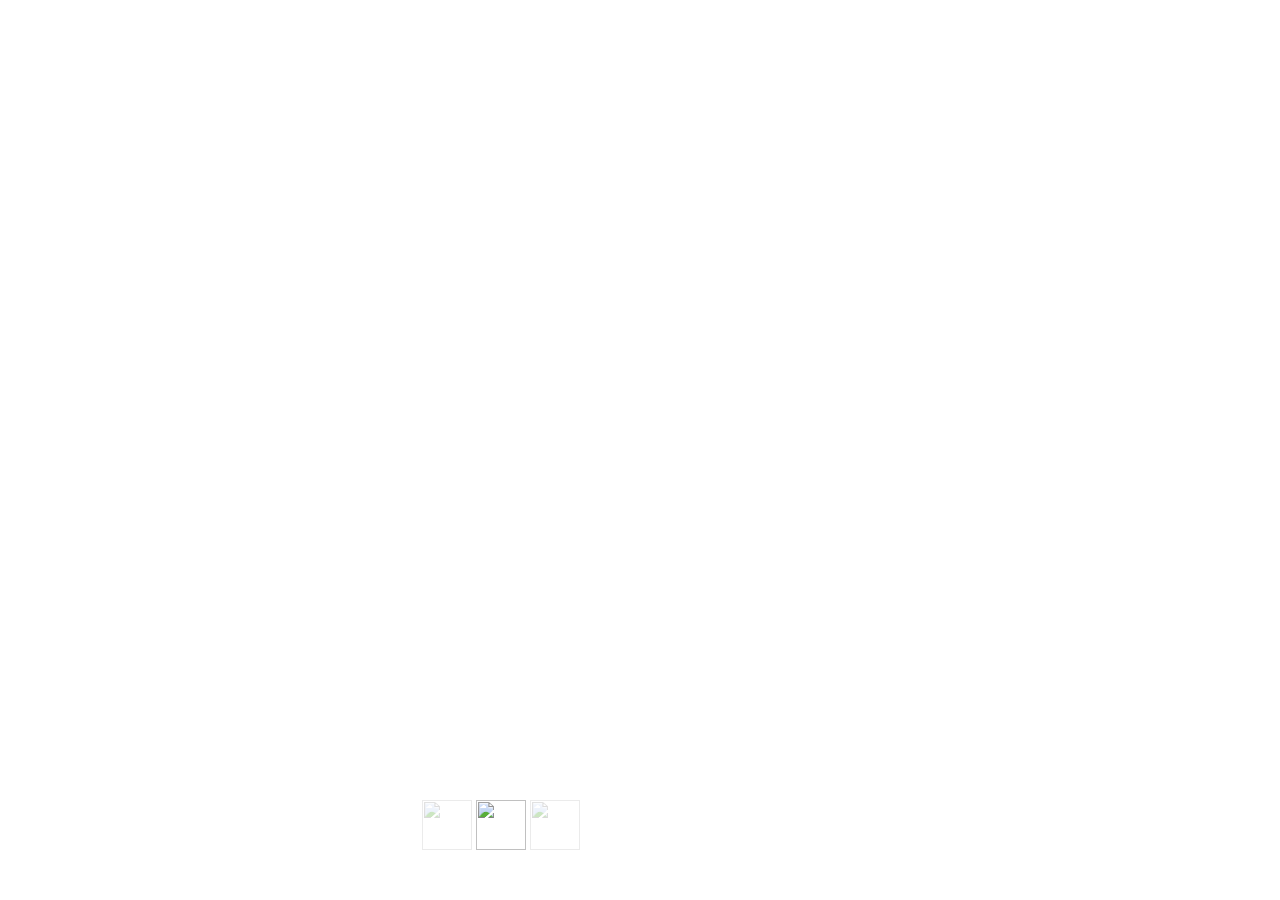
==== index.html @ eb0d4662 "调亮暂停时grid颜色" ====
<html>

<head>
	<title>three-D-demo</title>
	<style>
		body {
			margin: 0;
		}

		.center_block {
			margin: 50px 30px 50px 50px;
			z-index: 0;
		}

		#GUI {
			position: absolute;
		}

		canvas {
			display: block;
		}
	</style>
	<link rel="stylesheet" type="text/css" href="css/custom_ui.css">
	<link rel="stylesheet" type="text/css" href="css/stored_shape_ui.css">
	<link rel="stylesheet" type="text/css" href="css/tooltip.css">
	<link rel="stylesheet" type="text/css" href="//fonts.googleapis.com/css?family=Inconsolata" />
	<!-- Link to the file hosted on your server, -->
	<link rel="stylesheet" href="./splide-2.4.8/dist/css/splide.min.css">
</head>

<body>
	<script src="./splide-2.4.8/dist/js/splide.min.js"></script>
	<!-- <script src="https://cdn.staticfile.org/jquery/1.10.2/jquery.min.js"></script> -->
	<script src='./js/plotly-latest.min.js'></script>
	<script src="./js/scale.min.js"></script>
	<script src="./js/three.js"></script>
	<script src="./js/THREE.MeshLine.js"></script>
	<!-- <script src="./js/downscale/downsample.js"></script>
	<script src="./js/downscale/downscale.js"></script> -->
	<script type="module" src="./js/three-D-demo.js"></script>
	<div class="center_block" style="float:left;">
		<div id="threeJS">
			<div id="GUI"></div>
		</div>
	</div>

	<!-- 热力图 -->
	<div style="float: left;width: 300px;">
		<div id="heatmap_r" style="width: 420px;height: 320px;margin-top: 100px;margin-bottom: 20px; display: none;">
		</div>
		<div id="heatmap_b" style="width: 420px;height: 310px; display: none;"></div>
	</div>

	<!-- 流程控制栏 -->
	<div style="display: block;height:100px;bottom: 0px;position: absolute;width: 100%;">
		<img src="img/last_step.png" style="margin-left: 33%;width: 50px;height: 50px;" class="image_btn_inactive"
			id="last_step">
		<img src="img/pause.png" style="width: 50px;height: 50px;" class="image_btn" id="pause">
		<img src="img/next_step.png" style="width: 50px;height: 50px;" class="image_btn_inactive" id="next_step">
	</div>

	<!-- 悬停气泡 -->
	<div class="tooltip" id="tooltip"></div>

	<!--自定义形状弹窗-->
	<div class="custom_bg" id="custom_shape_popup">
		<span class="helper"></span>
		<div>
			<div class="popupCloseButton" id="custom_shape_close">&times;</div>
			<div class="custom_row">
				<label class="custom_title">Grid Size</label>
			</div>
			<div class="custom_row" style="text-align: center;">
				<!-- <div class="column-2">Width:<input class="input_box" id="width" value=30></input></div>
				<div class="column-2">Height:<input class="input_box" id="height" value=30></input></div> -->
				<select id="custom_grid_size" class="selector_size">
					<option value="16">16*16</option>
					<option value="24">24*24</option>
					<option value="32">32*32</option>
					<option value="40">40*40</option>
				</select>
			</div>
			<div class="custom_row">
				<label class="custom_title">Shape Setting</label>
				<button type="button" class="cancel" id="reset"
					style="width: 50px;height: 25px;font-size: 13px;">Reset</button>
			</div>
			<div style="text-align: center;">
				<div id="shape_selector"></div>
			</div>

			<div class="custom_row" style="text-align: center;">
				<button type="button" class="confirm" id="apply">Apply</button>
				<button type="button" class="cancel" id="cancel">Cancel</button>
			</div>
		</div>
	</div>

	<!--上传图片定义形状弹窗-->
	<div class="custom_bg" id="image_shape_popup">
		<span class="helper"></span>
		<div>
			<div class="popupCloseButton" id="image_shape_close">&times;</div>
			<!-- <div class="custom_row" style="text-align: center;">
				<p class="column-2" style="width: 100%;">And upload an image(.png file only).</p>
			</div> -->
			<div class="custom_row" style="text-align: center;">
				<p style="font-family: Inconsolata, Helvetica;">Choose your preferred grid size:</p>
				<select id="image_grid_size" class="selector_size">
					<option value="16">16*16</option>
					<option value="24">24*24</option>
					<option value="32">32*32</option>
					<option value="40">40*40</option>
				</select>
				</br>
				<div class="custom_row" style="text-align: center;">
					<p class="column-2" style="width: 100%;">And upload an image(.png file only).</p>
				</div>
				<button class="upload" id="file_wrapper" style="width: auto;">click here to upload</button>
				<!-- <div class="custom_row" style="text-align: center;">
					<canvas id="show_image" style="display: none;text-align: center;"></canvas>
				</div> -->

				<p id="file_name" style="font-family: Inconsolata, Helvetica;">image to be uploaded...</p>
				<input type="file" name="" id="file_uploader" accept='image/png' style="display: none;">
				<button class="confirm" id="img_apply">Apply</button>
				<button type=" button" class="cancel" id="img_cancel">Cancel</button>
				<!-- <a href=" javascript:;" class="lookFile" style="line-height:22px;text-decoration:none;color:#FFF;">文件上传</a>
					<input
						style="width:100%;height:100%;cursor:pointer;opacity:0;position:absolute;top:0px;left:0;font-size:0;"
						accept="application/vnd.openxmlformats-officedocument.spreadsheetml.sheet, application/vnd.ms-excel"
						onclick="alert(`定义方法`)" type="file" class="updateFile" value="上传文件"> -->
				<!--<br><img id="myImg" src="#" alt="your image" height=200 width=100>-->
			</div>
		</div>
	</div>

	<!--形状选择弹窗-->
	<div class="custom_bg" id="predefined_shape_selector">
		<span class="helper"></span>
		<div style="width: 70%;max-width: 800px;">
			<div class="popupCloseButton" id="stored_shape_close">&times;</div>
			<div class="custom_row">
				<label class="custom_title">Shapes</label>
			</div>
			<div id="shape-slider" class="splide">
				<div class="splide__track">
					<ul class="splide__list" id="images_show">
						<!-- <li class="splide__slide">
							<img src="img/image1.png">
						</li>
						<li class="splide__slide">
							<img src="img/image2.png">
						</li>
						<li class="splide__slide">
							<img src="img/image1.png">
						</li> -->
					</ul>
				</div>
			</div>

			<div class="custom_row">
				<label class="custom_title">Grid Size</label>
			</div>
			<div id="size_tags">
			</div>
			<!-- <div class="pair_radio">
				<input type="radio" name="grid_size" id="s1" class="stored_shape_size_radio">
				<label class="radio_lbl" for="s1">16&times;16</label>
			</div>
			<div class="pair_radio">
				<input type="radio" name="grid_size" id="s2" class="stored_shape_size_radio">
				<label class="radio_lbl" for="s2">32&times;32</label>
			</div> -->
			<div class="custom_row" style="text-align: center;">
				<button type="button" class="confirm" id="stored_shape_apply">Apply</button>
				<button type="button" class="cancel" id="stored_shape_cancel">Cancel</button>
			</div>
		</div>
	</div>
</body>

</html>
---- css/custom_ui.css ----
/* Popup box BEGIN */
.custom_bg{
    background:rgba(0,0,0,.4);
    display:none;
    height:100%;
    position:fixed;
    text-align:center;
    top:0;
    width:100%;
    z-index:10000;
}
.custom_bg .helper{
    display:inline-block;
    height:100%;
    vertical-align:middle;
}
.custom_bg > div {
    background-color: #fff;
    box-shadow: 10px 10px 60px #555;
    display: inline-block;
    height: auto;
    max-width: 551px;
    min-height: 100px;
    vertical-align: middle;
    text-align: left;
    width: 60%;
    position: relative;
    border-radius: 8px;
    padding: 15px 5%;
}
.popupCloseButton {
    background-color: #fff;
    border: 3px solid #999;
    border-radius: 50px;
    cursor: pointer;
    display: inline-block;
    font-family: arial;
    font-weight: bold;
    position: absolute;
    top: -20px;
    right: -20px;
    font-size: 25px;
    line-height: 30px;
    width: 30px;
    height: 30px;
    text-align: center;
}
.popupCloseButton:hover {
    background-color: #ccc;
}
.custom_row{
    width: 100%;
    display: block;
}
.column-2{
    float: left; 
    width: 50%; 
    font-family: Inconsolata, Helvetica;
}
.square_notClicked{
    background-color: #a5979787;
}
.square_Clicked{
    background-color: brown;
}
#shape_selector{
    text-align: center;
    display:inline-block;
    padding: 0.3px 0.3px 0.3px 0.3px;
    justify-content: space-between;
    vertical-align: middle;
}
.custom_title{
    line-height: 60px;
    font-family: "Palatino Linotype",serif;
    font-size: 30px;
    margin-top: 10px;
}
.input_box{
    outline-style: none ;
    border: 1px solid #ccc; 
    border-radius: 3px;
    font-size: 14px;
    font-family: "Microsoft soft";
    width: 60px;
}
.input_box:focus{
    border-color: #66afe9;
    outline: 0;
    -webkit-box-shadow: inset 0 1px 1px rgba(0,0,0,.075),0 0 8px rgba(102,175,233,.6);
    box-shadow: inset 0 1px 1px rgba(0,0,0,.075),0 0 8px rgba(102,175,233,.6)
}
.confirm,.cancel,.upload{
    color: white;
    border-radius: 4px;
    text-shadow: 0 1px 1px rgba(0, 0, 0, 0.2);
    border-style: none;
    font-family: 'Open Sans',Arial, Helvetica, sans-serif;
    height: 35px;
    width: 80px;
    font-size: 16px;
    cursor: pointer;
}
.confirm{
    background: rgb(28, 184, 65);
}
.cancel{
    background: rgb(202, 60, 60);
}
.upload{
    background: rgb(66, 184, 221);
}
.confirm:hover,.cancel:hover,.upload:hover{
    background-image: linear-gradient(transparent,rgba(0,0,0,.05) 40%,rgba(0,0,0,.1));
}
/* Popup box BEGIN */


.selector_size{
    font-family: Inconsolata, Helvetica; 
    height: 20px;
    font-size: 17px;
}

.image_btn{
    cursor: pointer;
}
.image_btn_inactive{
    opacity: 30%;
}
---- css/stored_shape_ui.css ----
.splide__slide img {
    height: 200px;
    width: auto;
}

.splide__slide{
    opacity: 30%;
}

.splide__slide.is-active{
    opacity: 100%;
}

.pair_radio{
    display: inline;
    margin-right: 3px;
}

.radio_lbl{
    background: #D0EEFF;
    border: 1px solid #99D3F5;
    border-radius: 4px;
    color: #1E88C7;
    line-height: 20px;
    padding: 3px 3px 3px 3px;
    cursor: pointer;
    font-size: 12px;
}

.radio_lbl:hover,input:checked + label{
    background: #AADFFD;
    border-color: #78C3F3;
    color: #004974;
}

input:checked + label{
    box-shadow: inset 0 1px 1px rgba(0,0,0,.075),0 0 8px rgba(102,175,233,.6)
}

.stored_shape_size_radio{
    display: none;
}
---- css/tooltip.css ----
.tooltip {
    visibility: hidden;
    width: 120px;
    background-color: black;
    color: #fff;
    text-align: center;
    border-radius: 6px;
    padding: 5px 0;
    position: fixed;
    z-index: 1;
    /* bottom: 150%;
    left: 50%;
    margin-left: -60px; */
}

.tooltip::after {
    content: " ";
    position: absolute;
    top: 100%; /* At the bottom of the tooltip */
    left: 30%;
    margin-left: -5px;
    border-width: 5px;
    border-style: solid;
    border-color: black transparent transparent transparent;
}
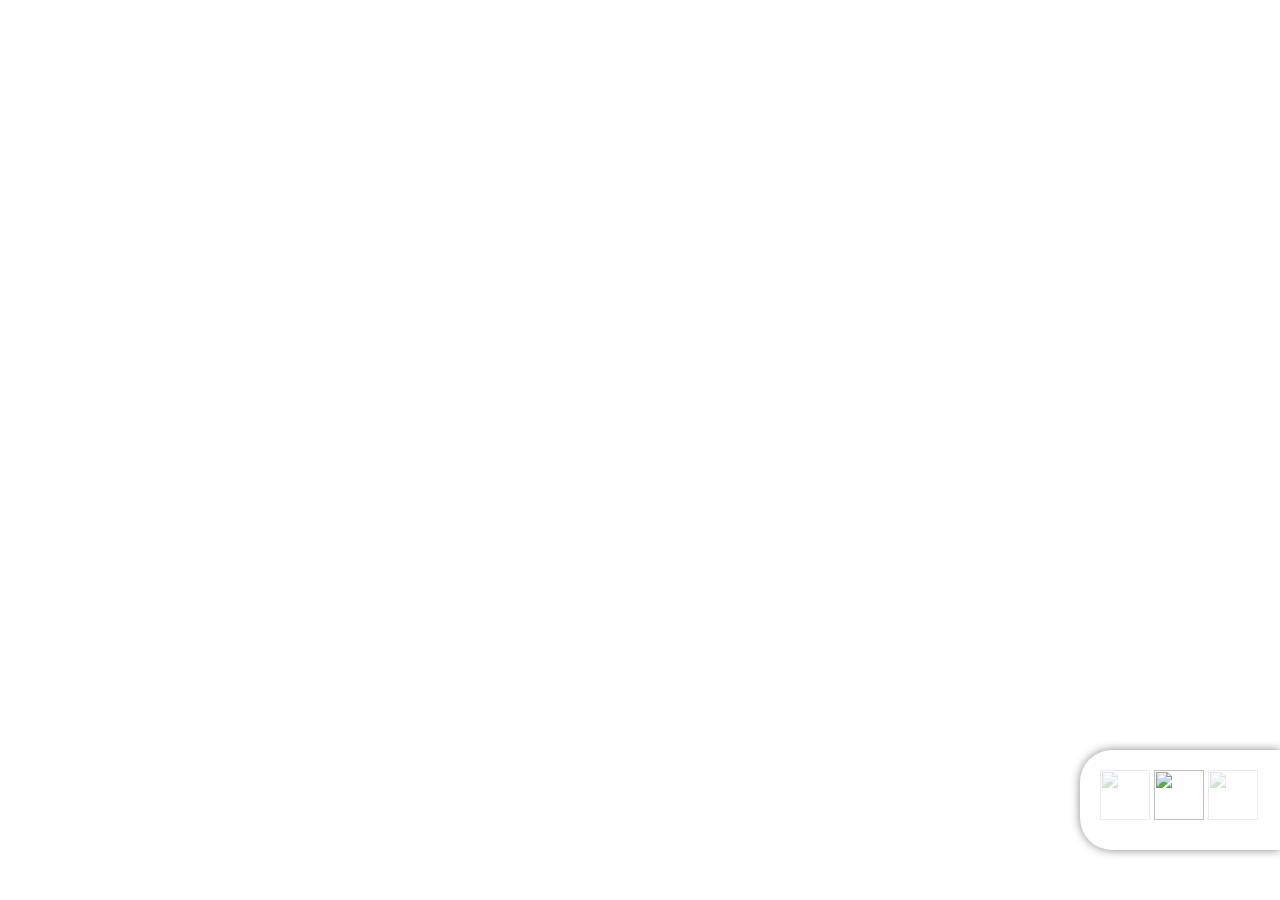
==== commit 16c227b6: "gui增加视角改变功能；流程控制改为以浮窗形式展示" ====
--- a/index.html
+++ b/index.html
@@ -52,8 +52,8 @@
 	</div>
 
 	<!-- 流程控制栏 -->
-	<div style="display: block;height:100px;bottom: 0px;position: absolute;width: 100%;">
-		<img src="img/last_step.png" style="margin-left: 33%;width: 50px;height: 50px;" class="image_btn_inactive"
+	<div style="bottom: 50px;width: 200px;height: 100px;" class="float_nav">
+		<img src="img/last_step.png" style="margin-left: 10%;margin-top:10%;width: 50px;height: 50px;" class="image_btn_inactive"
 			id="last_step">
 		<img src="img/pause.png" style="width: 50px;height: 50px;" class="image_btn" id="pause">
 		<img src="img/next_step.png" style="width: 50px;height: 50px;" class="image_btn_inactive" id="next_step">
--- a/css/custom_ui.css
+++ b/css/custom_ui.css
@@ -127,4 +127,16 @@
 }
 .image_btn_inactive{
     opacity: 30%;
+}
+
+/* 悬浮窗 */
+.float_nav{
+    position: fixed;
+    border-top-left-radius:2em;
+    border-bottom-left-radius:2em;
+    right: 0px;
+    /* border-left:2px solid;
+    border-top:2px solid;
+    border-bottom:2px solid; */
+    box-shadow: 0px 0px 10px #888888;
 }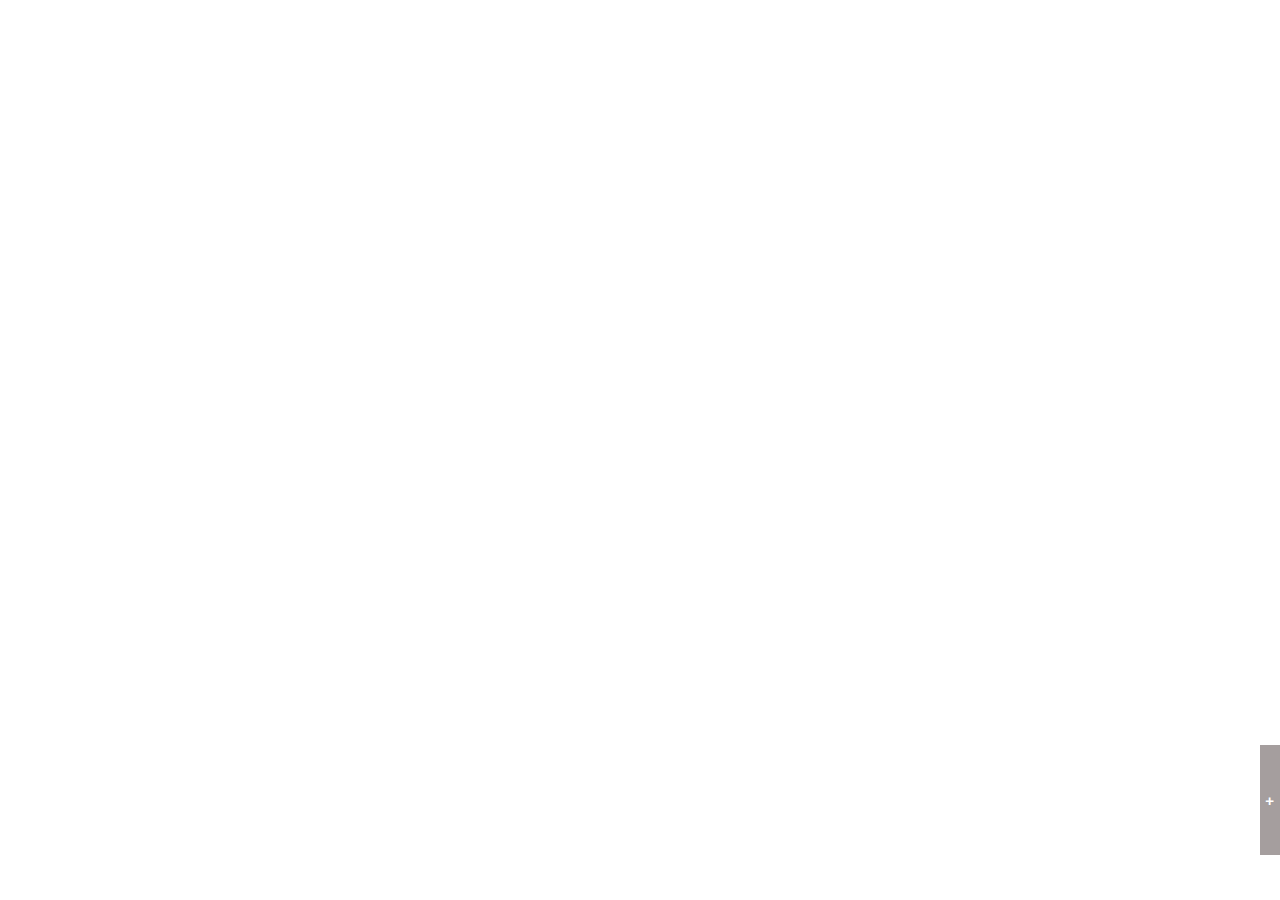
==== commit 7ae86335: "为流程栏增加折叠功能" ====
--- a/index.html
+++ b/index.html
@@ -52,12 +52,15 @@
 	</div>
 
 	<!-- 流程控制栏 -->
-	<div style="bottom: 50px;width: 200px;height: 100px;" class="float_nav">
-		<img src="img/last_step.png" style="margin-left: 10%;margin-top:10%;width: 50px;height: 50px;" class="image_btn_inactive"
-			id="last_step">
-		<img src="img/pause.png" style="width: 50px;height: 50px;" class="image_btn" id="pause">
-		<img src="img/next_step.png" style="width: 50px;height: 50px;" class="image_btn_inactive" id="next_step">
+	<div style="bottom: 50px;width: 200px;height: 100px;" class="float_nav" id="float_nav">
+		<img src="img/last_step.png" style="left: 10%;margin-top:10%;width: 50px;height: 50px;position: absolute;"
+			class="image_btn_inactive" id="last_step">
+		<img src="img/pause.png" style="left: 35%;margin-top:10%;width: 50px;height: 50px;position: absolute;"
+			class="image_btn" id="pause">
+		<img src="img/next_step.png" style="left: 60%;margin-top:10%;width: 50px;height: 50px;position: absolute;"
+			class="image_btn_inactive" id="next_step">
 	</div>
+	<button class="collapsible" style="bottom: 45px;width: 20px;height: 110px;" id="collapse_btn"></button>
 
 	<!-- 悬停气泡 -->
 	<div class="tooltip" id="tooltip"></div>
--- a/css/custom_ui.css
+++ b/css/custom_ui.css
@@ -139,4 +139,29 @@
     border-top:2px solid;
     border-bottom:2px solid; */
     box-shadow: 0px 0px 10px #888888;
+    transition: max-width 0.2s ease-out;
+    overflow: hidden;
+    max-width: 0px;
+}
+.collapsible{
+    position: fixed;
+    background-color: rgb(165, 158, 158);
+    color: white;
+    cursor: pointer;
+    font-size: 15px;
+    right: 0px;
+    border: none;
+    outline:none;
+}
+.active, .collapsible:hover {
+    background-color: rgb(133, 132, 132);
+}
+.collapsible:after {
+    content: '\002B';
+    color: white;
+    font-weight: bold;
+    float: right;
+}
+.active:after {
+    content: "\2212";
 }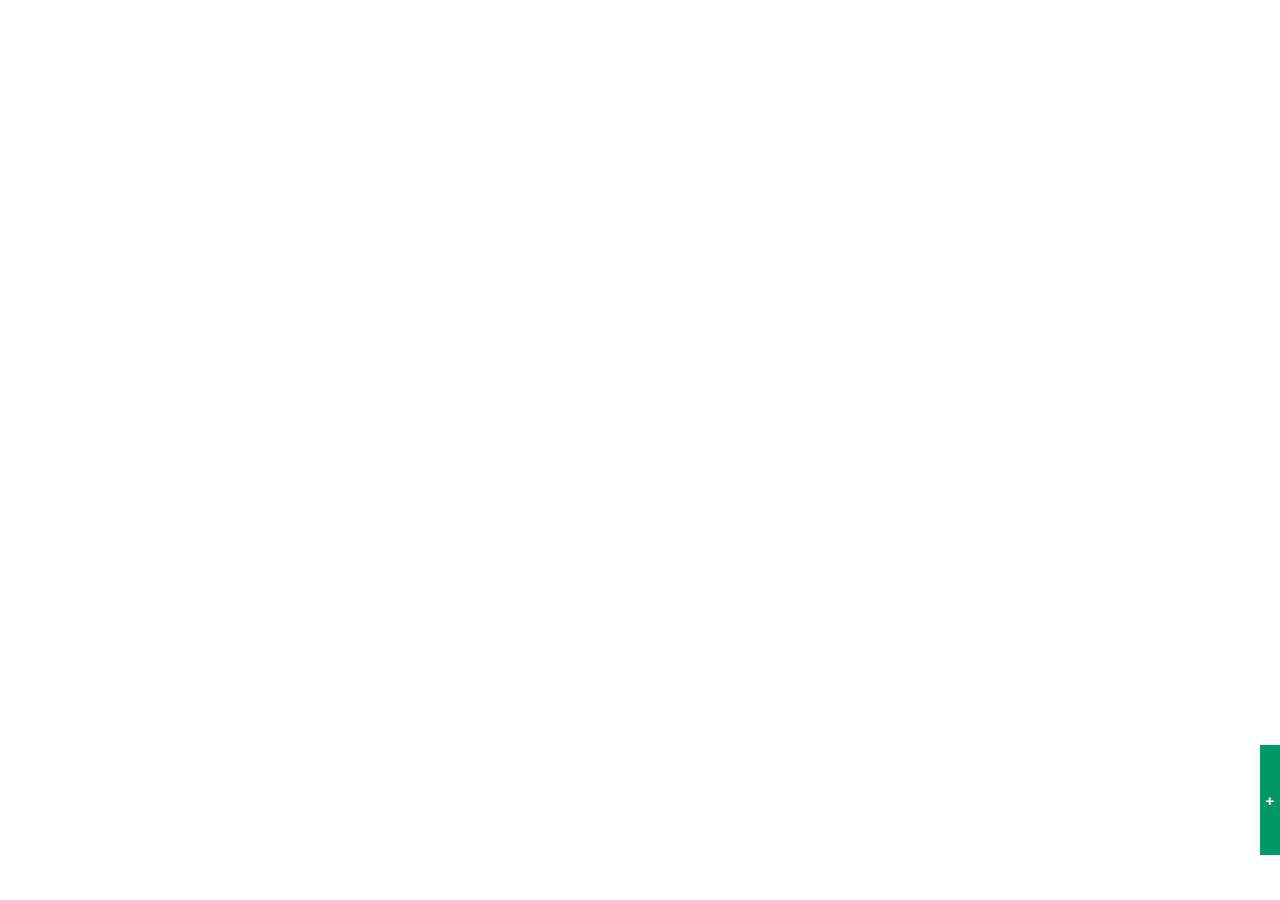
==== commit 282a4d97: "点击其他部分轨迹消失" ====
--- a/index.html
+++ b/index.html
@@ -1,7 +1,7 @@
 <html>
 
 <head>
-	<title>three-D-demo</title>
+	<title>Self-assembly 3D demo</title>
 	<style>
 		body {
 			margin: 0;
--- a/css/custom_ui.css
+++ b/css/custom_ui.css
@@ -145,7 +145,7 @@
 }
 .collapsible{
     position: fixed;
-    background-color: rgb(165, 158, 158);
+    background-color: #009966;
     color: white;
     cursor: pointer;
     font-size: 15px;
@@ -154,7 +154,7 @@
     outline:none;
 }
 .active, .collapsible:hover {
-    background-color: rgb(133, 132, 132);
+    background-color: #0c6f4e;
 }
 .collapsible:after {
     content: '\002B';
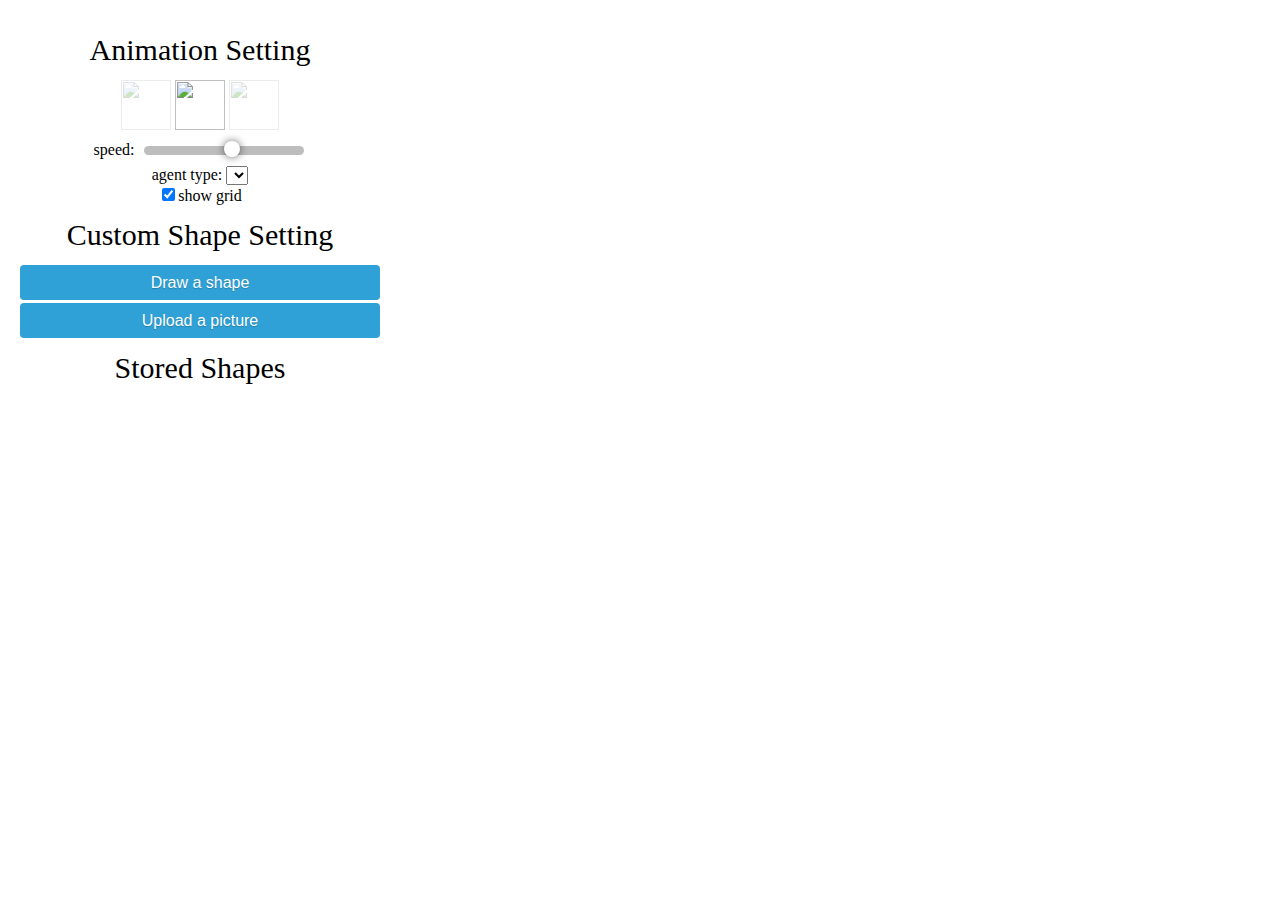
==== commit fa54816d: "GUI功能搬迁到左边栏" ====
--- a/index.html
+++ b/index.html
@@ -38,6 +38,48 @@
 	<!-- <script src="./js/downscale/downsample.js"></script>
 	<script src="./js/downscale/downscale.js"></script> -->
 	<script type="module" src="./js/three-D-demo.js"></script>
+	<!-- 左边栏 -->
+	<div style="float: left;width:400px;flex-direction:column;margin: 20px 0 20px 0;" class="flex-father-center">
+		<div>
+			<label class="custom_title">Animation Setting</label>
+		</div>
+		<div>
+			<img src="img/icon/last_step.png" style="width: 50px;" class="image_btn_inactive" id="last_step">
+			<img src="img/icon/pause.png" style="width: 50px;" class="image_btn" id="pause">
+			<img src="img/icon/next_step.png" style="width: 50px;" class="image_btn_inactive" id="next_step">
+		</div>
+		<div class="rangeContainer">
+			speed:<input type="range" min="1" max="10" defaultValue="5" class="range" style="margin-left: 10px;"
+				id="speedRange"><span id="speedVal"></span>
+		</div>
+		<div>
+			agent type:
+			<select id="typeSelector">
+			</select>
+		</div>
+		<div>
+			<input type="checkbox" name="showGrid" checked=truen id="showGrid">show grid
+		</div>
+
+		<div>
+			<label class="custom_title">Custom Shape Setting</label>
+		</div>
+		<button style="width: 90%; background-color: #2fa1d6;" class="confirm" id="draw2Shape">Draw a shape</button>
+		<button style="width: 90%; margin-top: 3px;background-color: #2fa1d6;" class="confirm" id="pic2Shape">Upload a picture</button>
+
+		<div>
+			<label class="custom_title">Stored Shapes</label>
+		</div>
+		<div id="shape-slider" class="splide" style="width: 300px;">
+			<div class="splide__track">
+				<ul class="splide__list" id="images_show" style="text-align: center;">
+				</ul>
+			</div>
+		</div>
+		<div id="size_tags" style="margin-top: 30px;"></div>
+	</div>
+
+	<!-- 主视图 -->
 	<div class="center_block" style="float:left;">
 		<div id="threeJS">
 			<div id="GUI"></div>
@@ -46,21 +88,24 @@
 
 	<!-- 热力图 -->
 	<div style="float: left;width: 300px;">
-		<div id="heatmap_r" style="width: 420px;height: 320px;margin-top: 100px;margin-bottom: 20px; display: none;">
+		<div id="heatmap_r"
+			style="width: 420px;height: 320px;margin-top: 100px;margin-bottom: 20px; display: block; position: relative;">
 		</div>
-		<div id="heatmap_b" style="width: 420px;height: 310px; display: none;"></div>
+		<div id="heatmap_b" style="width: 420px;height: 310px; display: block; position: relative;"></div>
+		<div class="tooltip" id="tooltip_r" style="font-size: 12px;"></div>
+		<div class="tooltip" id="tooltip_b" style="font-size: 12px;"></div>
 	</div>
 
 	<!-- 流程控制栏 -->
-	<div style="bottom: 50px;width: 200px;height: 100px;" class="float_nav" id="float_nav">
-		<img src="img/last_step.png" style="left: 10%;margin-top:10%;width: 50px;height: 50px;position: absolute;"
+	<!-- <div style="bottom: 50px;width: 200px;height: 100px;z-index: 4;" class="float_nav" id="float_nav">
+		<img src="img/icon/last_step.png" style="left: 10%;margin-top:10%;width: 50px;height: 50px;position: absolute;"
 			class="image_btn_inactive" id="last_step">
-		<img src="img/pause.png" style="left: 35%;margin-top:10%;width: 50px;height: 50px;position: absolute;"
+		<img src="img/icon/pause.png" style="left: 35%;margin-top:10%;width: 50px;height: 50px;position: absolute;"
 			class="image_btn" id="pause">
-		<img src="img/next_step.png" style="left: 60%;margin-top:10%;width: 50px;height: 50px;position: absolute;"
+		<img src="img/icon/next_step.png" style="left: 60%;margin-top:10%;width: 50px;height: 50px;position: absolute;"
 			class="image_btn_inactive" id="next_step">
 	</div>
-	<button class="collapsible" style="bottom: 45px;width: 20px;height: 110px;" id="collapse_btn"></button>
+	<button class="collapsible" style="bottom: 45px;width: 20px;height: 110px;" id="collapse_btn"></button> -->
 
 	<!-- 悬停气泡 -->
 	<div class="tooltip" id="tooltip"></div>
@@ -139,47 +184,10 @@
 	</div>
 
 	<!--形状选择弹窗-->
-	<div class="custom_bg" id="predefined_shape_selector">
-		<span class="helper"></span>
-		<div style="width: 70%;max-width: 800px;">
-			<div class="popupCloseButton" id="stored_shape_close">&times;</div>
-			<div class="custom_row">
-				<label class="custom_title">Shapes</label>
-			</div>
-			<div id="shape-slider" class="splide">
-				<div class="splide__track">
-					<ul class="splide__list" id="images_show">
-						<!-- <li class="splide__slide">
-							<img src="img/image1.png">
-						</li>
-						<li class="splide__slide">
-							<img src="img/image2.png">
-						</li>
-						<li class="splide__slide">
-							<img src="img/image1.png">
-						</li> -->
-					</ul>
-				</div>
-			</div>
 
-			<div class="custom_row">
-				<label class="custom_title">Grid Size</label>
-			</div>
-			<div id="size_tags">
-			</div>
-			<!-- <div class="pair_radio">
-				<input type="radio" name="grid_size" id="s1" class="stored_shape_size_radio">
-				<label class="radio_lbl" for="s1">16&times;16</label>
-			</div>
-			<div class="pair_radio">
-				<input type="radio" name="grid_size" id="s2" class="stored_shape_size_radio">
-				<label class="radio_lbl" for="s2">32&times;32</label>
-			</div> -->
-			<div class="custom_row" style="text-align: center;">
-				<button type="button" class="confirm" id="stored_shape_apply">Apply</button>
-				<button type="button" class="cancel" id="stored_shape_cancel">Cancel</button>
-			</div>
-		</div>
+	<div class="custom_row" style="text-align: center;" style="display: none;">
+		<button type="button" class="confirm" id="stored_shape_apply" style="display: none;">Apply</button>
+		<button type="button" class="cancel" id="stored_shape_cancel" style="display: none;">Cancel</button>
 	</div>
 </body>
 
--- a/css/custom_ui.css
+++ b/css/custom_ui.css
@@ -1,20 +1,22 @@
 /* Popup box BEGIN */
-.custom_bg{
-    background:rgba(0,0,0,.4);
-    display:none;
-    height:100%;
-    position:fixed;
-    text-align:center;
-    top:0;
-    width:100%;
-    z-index:10000;
-}
-.custom_bg .helper{
-    display:inline-block;
-    height:100%;
-    vertical-align:middle;
-}
-.custom_bg > div {
+.custom_bg {
+    background: rgba(0, 0, 0, .4);
+    display: none;
+    height: 100%;
+    position: fixed;
+    text-align: center;
+    top: 0;
+    width: 100%;
+    z-index: 10000;
+}
+
+.custom_bg .helper {
+    display: inline-block;
+    height: 100%;
+    vertical-align: middle;
+}
+
+.custom_bg>div {
     background-color: #fff;
     box-shadow: 10px 10px 60px #555;
     display: inline-block;
@@ -28,6 +30,7 @@
     border-radius: 8px;
     padding: 15px 5%;
 }
+
 .popupCloseButton {
     background-color: #fff;
     border: 3px solid #999;
@@ -45,95 +48,115 @@
     height: 30px;
     text-align: center;
 }
+
 .popupCloseButton:hover {
     background-color: #ccc;
 }
-.custom_row{
+
+.custom_row {
     width: 100%;
     display: block;
 }
-.column-2{
-    float: left; 
-    width: 50%; 
+
+.column-2 {
+    float: left;
+    width: 50%;
     font-family: Inconsolata, Helvetica;
 }
-.square_notClicked{
+
+.square_notClicked {
     background-color: #a5979787;
 }
-.square_Clicked{
+
+.square_Clicked {
     background-color: brown;
 }
-#shape_selector{
+
+#shape_selector {
     text-align: center;
-    display:inline-block;
+    display: inline-block;
     padding: 0.3px 0.3px 0.3px 0.3px;
     justify-content: space-between;
     vertical-align: middle;
 }
-.custom_title{
+
+.custom_title {
     line-height: 60px;
-    font-family: "Palatino Linotype",serif;
+    font-family: "Palatino Linotype", serif;
     font-size: 30px;
     margin-top: 10px;
 }
-.input_box{
-    outline-style: none ;
-    border: 1px solid #ccc; 
+
+.input_box {
+    outline-style: none;
+    border: 1px solid #ccc;
     border-radius: 3px;
     font-size: 14px;
     font-family: "Microsoft soft";
     width: 60px;
 }
-.input_box:focus{
+
+.input_box:focus {
     border-color: #66afe9;
     outline: 0;
-    -webkit-box-shadow: inset 0 1px 1px rgba(0,0,0,.075),0 0 8px rgba(102,175,233,.6);
-    box-shadow: inset 0 1px 1px rgba(0,0,0,.075),0 0 8px rgba(102,175,233,.6)
-}
-.confirm,.cancel,.upload{
+    -webkit-box-shadow: inset 0 1px 1px rgba(0, 0, 0, .075), 0 0 8px rgba(102, 175, 233, .6);
+    box-shadow: inset 0 1px 1px rgba(0, 0, 0, .075), 0 0 8px rgba(102, 175, 233, .6)
+}
+
+.confirm,
+.cancel,
+.upload {
     color: white;
     border-radius: 4px;
     text-shadow: 0 1px 1px rgba(0, 0, 0, 0.2);
     border-style: none;
-    font-family: 'Open Sans',Arial, Helvetica, sans-serif;
+    font-family: 'Open Sans', Arial, Helvetica, sans-serif;
     height: 35px;
     width: 80px;
     font-size: 16px;
     cursor: pointer;
 }
-.confirm{
+
+.confirm {
     background: rgb(28, 184, 65);
 }
-.cancel{
+
+.cancel {
     background: rgb(202, 60, 60);
 }
-.upload{
+
+.upload {
     background: rgb(66, 184, 221);
 }
-.confirm:hover,.cancel:hover,.upload:hover{
-    background-image: linear-gradient(transparent,rgba(0,0,0,.05) 40%,rgba(0,0,0,.1));
-}
+
+.confirm:hover,
+.cancel:hover,
+.upload:hover {
+    background-image: linear-gradient(transparent, rgba(0, 0, 0, .05) 40%, rgba(0, 0, 0, .1));
+}
+
 /* Popup box BEGIN */
 
 
-.selector_size{
-    font-family: Inconsolata, Helvetica; 
+.selector_size {
+    font-family: Inconsolata, Helvetica;
     height: 20px;
     font-size: 17px;
 }
 
-.image_btn{
-    cursor: pointer;
-}
-.image_btn_inactive{
+.image_btn {
+    cursor: pointer;
+}
+
+.image_btn_inactive {
     opacity: 30%;
 }
 
 /* 悬浮窗 */
-.float_nav{
+.float_nav {
     position: fixed;
-    border-top-left-radius:2em;
-    border-bottom-left-radius:2em;
+    border-top-left-radius: 2em;
+    border-bottom-left-radius: 2em;
     right: 0px;
     /* border-left:2px solid;
     border-top:2px solid;
@@ -143,7 +166,8 @@
     overflow: hidden;
     max-width: 0px;
 }
-.collapsible{
+
+.collapsible {
     position: fixed;
     background-color: #009966;
     color: white;
@@ -151,17 +175,144 @@
     font-size: 15px;
     right: 0px;
     border: none;
-    outline:none;
-}
-.active, .collapsible:hover {
+    outline: none;
+}
+
+.active,
+.collapsible:hover {
     background-color: #0c6f4e;
 }
+
 .collapsible:after {
     content: '\002B';
     color: white;
     font-weight: bold;
     float: right;
 }
+
 .active:after {
     content: "\2212";
+}
+
+.flex-father-center {
+    display: flex;
+    justify-content: center;
+    align-items: center;
+}
+
+.rangeContainer {
+    background: #fff;
+    height: 2rem;
+    width: 80%;
+    border-radius: 5rem;
+    box-shadow: 1px 5px 5px rgba(black, 0.3);
+
+    display: flex;
+    align-items: center;
+    justify-content: center;
+}
+
+.range {
+    -webkit-appearance: none;
+    width: 50%;
+    height: 100%;
+    background: transparent;
+}
+
+.range:focus {
+    outline: none;
+}
+
+.range::-webkit-slider-thumb {
+    -webkit-appearance: none;
+    height: 16px;
+    width: 16px;
+    border-radius: 50%;
+    background: #ffffff;
+    margin-top: -5px;
+    box-shadow: 0 0 8px rgba(0, 0, 0, 0.6);
+
+    cursor: pointer;
+
+}
+
+.range::-webkit-slider-runnable-track {
+    width: 60%;
+    height: 9px;
+    background: #bdbdbd;
+    border-radius: 3rem;
+
+    transition: all 0.5s;
+    cursor: pointer;
+}
+
+.range:hover::-webkit-slider-runnable-track {
+    background: #6896d1;
+}
+
+
+.range::-ms-track {
+    width: 60%;
+    cursor: pointer;
+    height: 9px;
+
+    transition: all 0.5s;
+    /* Hides the slider so custom styles can be added */
+    background: transparent;
+    border-color: transparent;
+    color: transparent;
+}
+
+.range::-ms-thumb {
+    height: 16px;
+    width: 16px;
+    border-radius: 50%;
+    background: #ffffff;
+    margin-top: -5px;
+    box-shadow: 0 0 8px rgba(0, 0, 0, 0.6);
+
+    cursor: pointer;
+}
+
+.range::-ms-fill-lower {
+    background: #bdbdbd;
+    border-radius: 3rem;
+}
+
+.range:focus::-ms-fill-lower {
+    background: #6896d1;
+}
+
+.range::-ms-fill-upper {
+    background: #bdbdbd;
+    border-radius: 3rem;
+}
+
+.range:focus::-ms-fill-upper {
+    background: #6896d1;
+}
+
+.range::-moz-range-thumb {
+    height: 16px;
+    width: 16px;
+    border-radius: 50%;
+    background: #ffffff;
+    margin-top: -5px;
+    box-shadow: 1px 1px 2px rgba(#000, 0.5);
+
+    cursor: pointer;
+}
+
+.range::-moz-range-track {
+    width: 60%;
+    height: 9px;
+    background: #bdbdbd;
+    border-radius: 3rem;
+
+    transition: all 0.5s;
+    cursor: pointer;
+}
+
+.range:hover::-moz-range-track {
+    background: #6896d1;
 }--- a/css/tooltip.css
+++ b/css/tooltip.css
@@ -7,7 +7,7 @@
     border-radius: 6px;
     padding: 5px 0;
     position: fixed;
-    z-index: 1;
+    z-index: 2;
     /* bottom: 150%;
     left: 50%;
     margin-left: -60px; */
